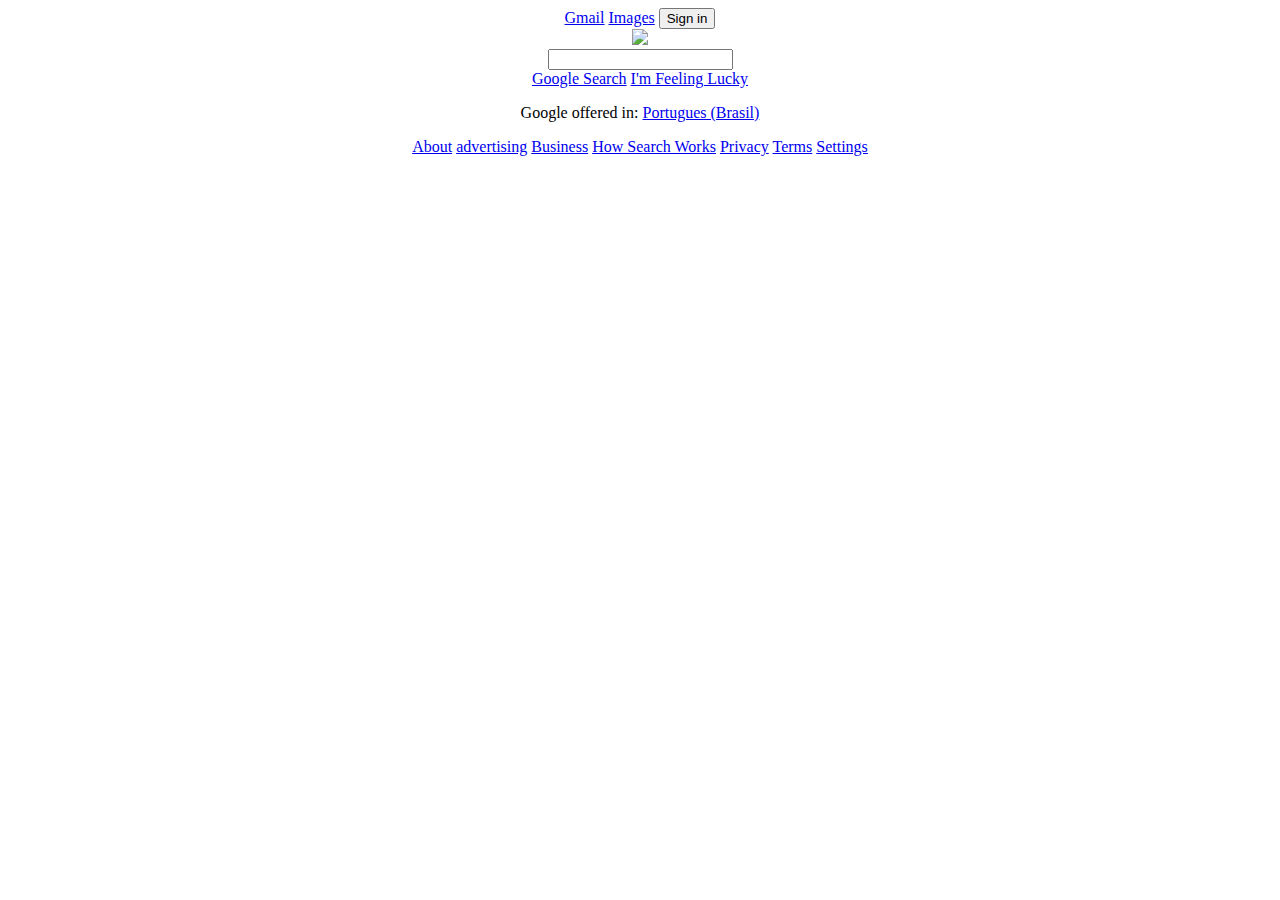
==== index.html @ 96ad5a04 "Finally got the CSS working" ====
<!DOCTYPE html>
<html>
    
<head>
<link href="./google.css" rel="stylesheet" type="text/css">
</head>

<body>
    <header>
        <a id="gmail-link" href="www.gmail.com">Gmail</a>
        <a id="images-link" href="images.google.com">Images</a>
        <button type="button">Sign in</button>
    </header>
    
    <img id="google-logo" src="https://www.google.com/images/branding/googlelogo/1x/googlelogo_color_272x92dp.png"><br>
    <input id="search-bar" type="text"><br>
    <a id="google-search" href="www.google.com">Google Search</a>
    <a id="lucky-search" href="www.google.com">I'm Feeling Lucky</a>
    <p>Google offered in: <a id="pt-br" href="www.google.com">Portugues (Brasil)</a></p>
        
    
    <footer>
        <a id="about" href="www.google.com">About</a>
        <a id="advertising" href="www.google.com">advertising</a>
        <a id="business" href="www.google.com">Business</a>
        <a id="how-search-works" href="www.google.com">How Search Works</a>
        <a id="privacy" href="www.google.com">Privacy</a>
        <a id="terms" href="www.google.com">Terms</a>
        <a id="settings" href="www.google.com">Settings</a>
    </footer>
</body>

</html>
---- google.css ----
html{
    text-align: center;
}
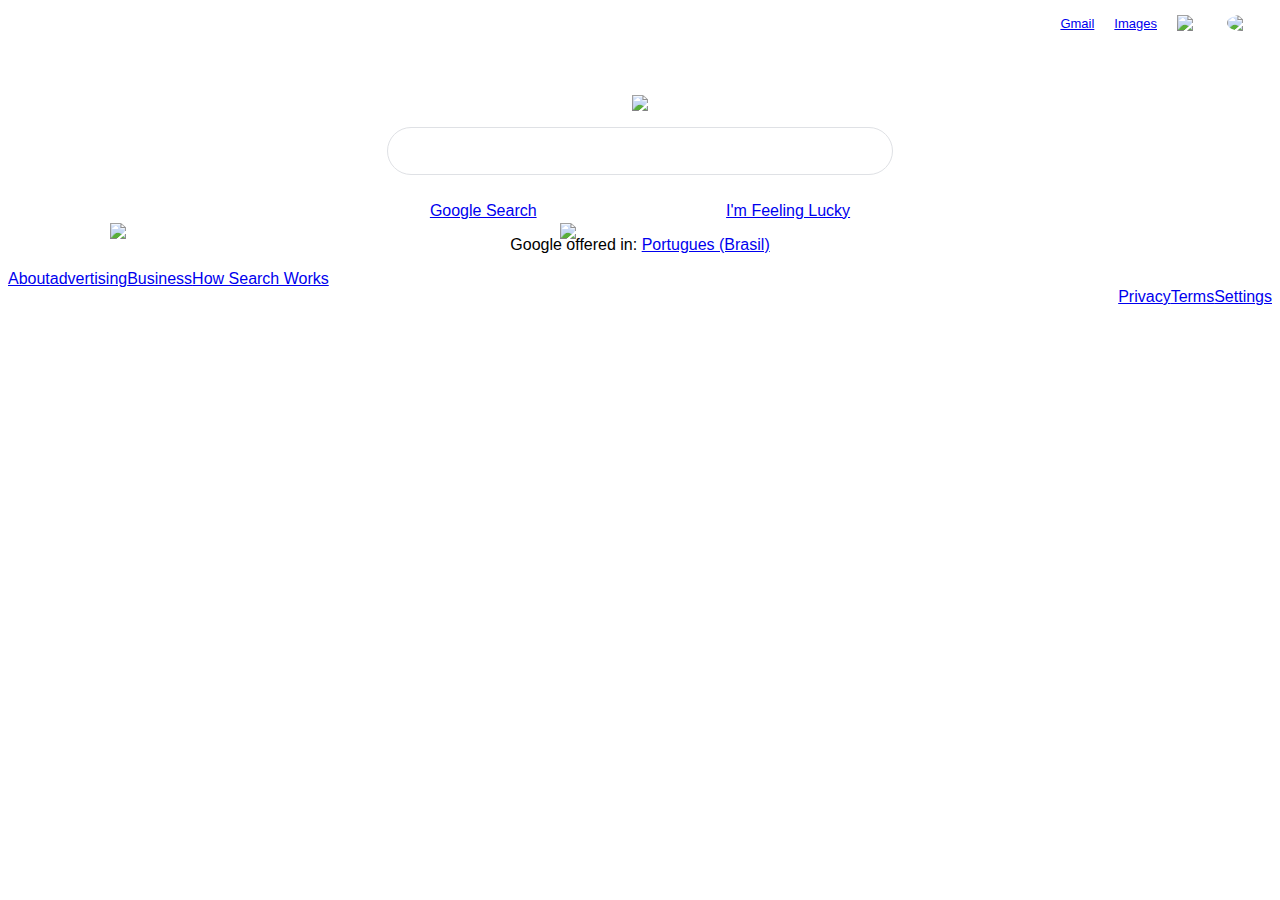
==== commit 57e032a2: "Finally got things working better" ====
--- a/index.html
+++ b/index.html
@@ -7,26 +7,36 @@
 
 <body>
     <header>
-        <a id="gmail-link" href="www.gmail.com">Gmail</a>
-        <a id="images-link" href="images.google.com">Images</a>
-        <button type="button">Sign in</button>
+        <a class="header" id="gmail-link" href="www.gmail.com">Gmail</a>
+        <a class="header" id="images-link" href="images.google.com">Images</a>
+        <img class="header" id="google-apps" src="https://img.flaticon.com/icons/png/512/17/17704.png?size=1200x630f&pad=10,10,10,10&ext=png&bg=FFFFFFFF">
+        <img class="header" id="profile-pic" src="https://lh3.googleusercontent.com/-noRLCx2kFKU/WW4Cw71CsRI/AAAAAAAAD_Y/[base64]/w139-h140-p/mmexport1486514729929.jpg">
+        <!--<button class="header" id="signup" >Log in</button>-->
     </header>
     
-    <img id="google-logo" src="https://www.google.com/images/branding/googlelogo/1x/googlelogo_color_272x92dp.png"><br>
-    <input id="search-bar" type="text"><br>
-    <a id="google-search" href="www.google.com">Google Search</a>
-    <a id="lucky-search" href="www.google.com">I'm Feeling Lucky</a>
-    <p>Google offered in: <a id="pt-br" href="www.google.com">Portugues (Brasil)</a></p>
-        
+    <div id="search">
+        <img id="mag-lens" src="https://www.clipartmax.com/png/middle/279-2795130_search-magnifying-glass-search-icon-transparent.png">
+        <img id="google-logo" src="https://www.google.com/images/branding/googlelogo/1x/googlelogo_color_272x92dp.png">
+        <img id="microphone" src="
+        https://upload.wikimedia.org/wikipedia/commons/thumb/e/e8/Google_mic.svg/1200px-Google_mic.svg.png">
+        <input id="search-bar" type="text">
+        <a id="google-search" href="www.google.com">Google Search</a>
+        <a id="lucky-search" href="www.google.com">I'm Feeling Lucky</a>
+        <p id="pt-br">Google offered in: <a href="www.google.com">Portugues (Brasil)</a></p>
+    </div>   
     
     <footer>
-        <a id="about" href="www.google.com">About</a>
-        <a id="advertising" href="www.google.com">advertising</a>
-        <a id="business" href="www.google.com">Business</a>
-        <a id="how-search-works" href="www.google.com">How Search Works</a>
-        <a id="privacy" href="www.google.com">Privacy</a>
-        <a id="terms" href="www.google.com">Terms</a>
-        <a id="settings" href="www.google.com">Settings</a>
+        <div id="footer-left">
+            <a id="about" href="www.google.com">About</a>
+            <a id="advertising" href="www.google.com">advertising</a>
+            <a id="business" href="www.google.com">Business</a>
+            <a id="how-search-works" href="www.google.com">How Search Works</a>
+        </div>
+        <div id="footer-right">
+            <a id="privacy" href="www.google.com">Privacy</a>
+            <a id="terms" href="www.google.com">Terms</a>
+            <a id="settings" href="www.google.com">Settings</a>
+        </div>
     </footer>
 </body>
 
--- a/google.css
+++ b/google.css
@@ -1,3 +1,96 @@
 html{
-    text-align: center;
-}+    font-family: Arial, sans-serif;
+}
+
+header{
+    display: flex;
+    justify-content: flex-end;
+    align-items: center;
+    height: 100%;
+    margin-right: 15px;
+    margin-top: 15px;
+    font-size: 13px;
+}
+
+.header{
+    margin-left: 20px;
+}
+
+#profile-pic{
+    width: 30px;
+    height: auto;
+    border-radius: 50%;
+}
+
+#google-apps{
+    width: 30px;
+}
+
+#search{
+    display: grid;
+    justify-items: center;
+    grid-row: 30% 30% 20% 20%;
+    grid-column: auto 30px 30px auto;
+    grid-template-areas: "logo logo logo logo"
+                         "srch srch srch srch"
+                         ". goog luck ."
+                         "ptbr ptbr ptbr ptbr";
+}
+
+#mag-lens{
+    width: 5%;
+    height: auto;
+    position: absolute;
+    top: 223px;
+    left: 110px;
+}
+
+#microphone{
+    width: 3%;
+    height: auto;
+    position: absolute;
+    top: 223px;
+    left: 560px;
+}
+
+#google-logo{
+    padding-top: 4em;
+    padding-bottom: 1em;
+    grid-area: logo;
+}
+
+#search-bar{
+    margin-bottom: 2em;
+    width: 500px;
+    height: 44px;
+    border-radius: 24px;
+    border: 1px solid #dfe1e5;
+    grid-area: srch;
+}
+
+#google-search{
+    grid-area: goog;
+}
+#lucky-search{
+    grid-area: luck;
+}
+#pt-br{
+    grid-area: ptbr;
+}
+
+#search-bar:hover{
+    box-shadow: 0 1px 6px rgb(32 33 36 / 28%);
+}
+
+footer{
+    height: 100%;
+}
+
+#footer-left{
+    display: flex;
+}
+
+#footer-right{
+    display: flex;
+    justify-content: flex-end;
+}
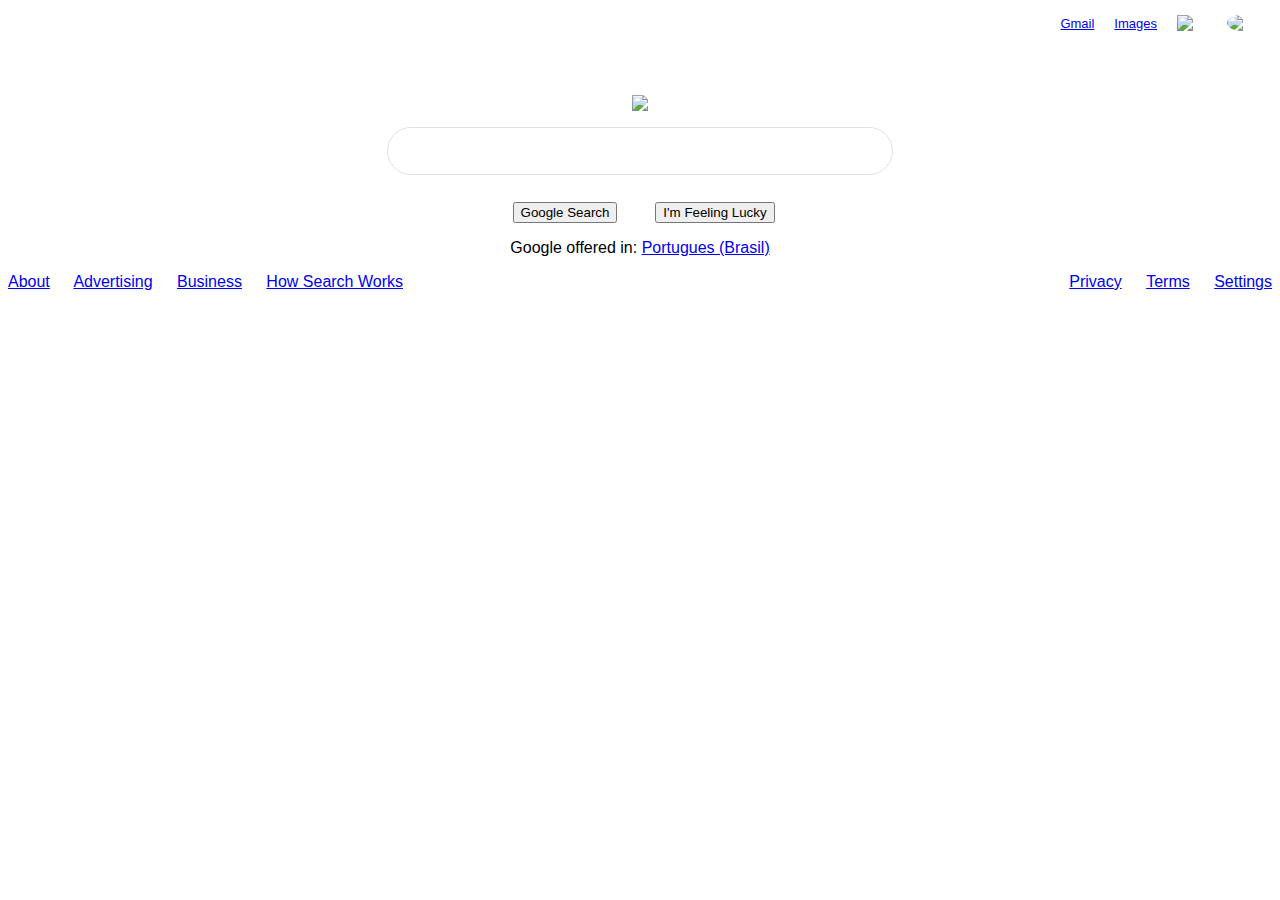
==== commit de557e49: "Most elements in place, just need to style more" ====
--- a/index.html
+++ b/index.html
@@ -15,27 +15,25 @@
     </header>
     
     <div id="search">
-        <img id="mag-lens" src="https://www.clipartmax.com/png/middle/279-2795130_search-magnifying-glass-search-icon-transparent.png">
+        <!--<img id="mag-lens" src="b/e/e8/Google_mic.svg/1200px-Google_mic.svg.png">e/279-2795130_search-magnifying-glass-search-icon-transparent.png">-->
         <img id="google-logo" src="https://www.google.com/images/branding/googlelogo/1x/googlelogo_color_272x92dp.png">
-        <img id="microphone" src="
-        https://upload.wikimedia.org/wikipedia/commons/thumb/e/e8/Google_mic.svg/1200px-Google_mic.svg.png">
         <input id="search-bar" type="text">
-        <a id="google-search" href="www.google.com">Google Search</a>
-        <a id="lucky-search" href="www.google.com">I'm Feeling Lucky</a>
+        <button class="search-buttons" id="google-search" href="www.google.com">Google Search</button>
+        <button class="search-buttons" id="lucky-search" href="www.google.com">I'm Feeling Lucky</button>
         <p id="pt-br">Google offered in: <a href="www.google.com">Portugues (Brasil)</a></p>
     </div>   
     
     <footer>
-        <div id="footer-left">
-            <a id="about" href="www.google.com">About</a>
-            <a id="advertising" href="www.google.com">advertising</a>
-            <a id="business" href="www.google.com">Business</a>
-            <a id="how-search-works" href="www.google.com">How Search Works</a>
+        <div>
+            <a class="footer-left" id="about" href="www.google.com">About</a>
+            <a class="footer-left" id="advertising" href="www.google.com">Advertising</a>
+            <a class="footer-left" id="business" href="www.google.com">Business</a>
+            <a class="footer-left" id="how-search-works" href="www.google.com">How Search Works</a>
         </div>
-        <div id="footer-right">
-            <a id="privacy" href="www.google.com">Privacy</a>
-            <a id="terms" href="www.google.com">Terms</a>
-            <a id="settings" href="www.google.com">Settings</a>
+        <div>
+            <a class="footer-right" id="privacy" href="www.google.com">Privacy</a>
+            <a class="footer-right" id="terms" href="www.google.com">Terms</a>
+            <a class="footer-right" id="settings" href="www.google.com">Settings</a>
         </div>
     </footer>
 </body>
--- a/google.css
+++ b/google.css
@@ -30,11 +30,11 @@
     display: grid;
     justify-items: center;
     grid-row: 30% 30% 20% 20%;
-    grid-column: auto 30px 30px auto;
-    grid-template-areas: "logo logo logo logo"
-                         "srch srch srch srch"
-                         ". goog luck ."
-                         "ptbr ptbr ptbr ptbr";
+    grid-column: auto 300px auto;
+    grid-template-areas: "logo logo logo"
+                         "srch srch srch"
+                         ". butt ."
+                         "ptbr ptbr ptbr";
 }
 
 #mag-lens{
@@ -43,14 +43,6 @@
     position: absolute;
     top: 223px;
     left: 110px;
-}
-
-#microphone{
-    width: 3%;
-    height: auto;
-    position: absolute;
-    top: 223px;
-    left: 560px;
 }
 
 #google-logo{
@@ -68,12 +60,21 @@
     grid-area: srch;
 }
 
+.search-buttons{
+    display: flex;
+    grid-area: butt;
+}
+
 #google-search{
-    grid-area: goog;
+    order: 1;
+    margin-right: 150px;
 }
+
 #lucky-search{
-    grid-area: luck;
+    order: 2;
+    margin-left: 150px;
 }
+
 #pt-br{
     grid-area: ptbr;
 }
@@ -83,14 +84,18 @@
 }
 
 footer{
+    display: flex;
+    justify-content: center;
+    justify-content: space-between;
+    flex-wrap: wrap;
     height: 100%;
+    width: 100%
 }
 
-#footer-left{
-    display: flex;
+.footer-left{
+    margin-right: 20px;
 }
 
-#footer-right{
-    display: flex;
-    justify-content: flex-end;
-}
+.footer-right{
+    margin-left: 20px;
+}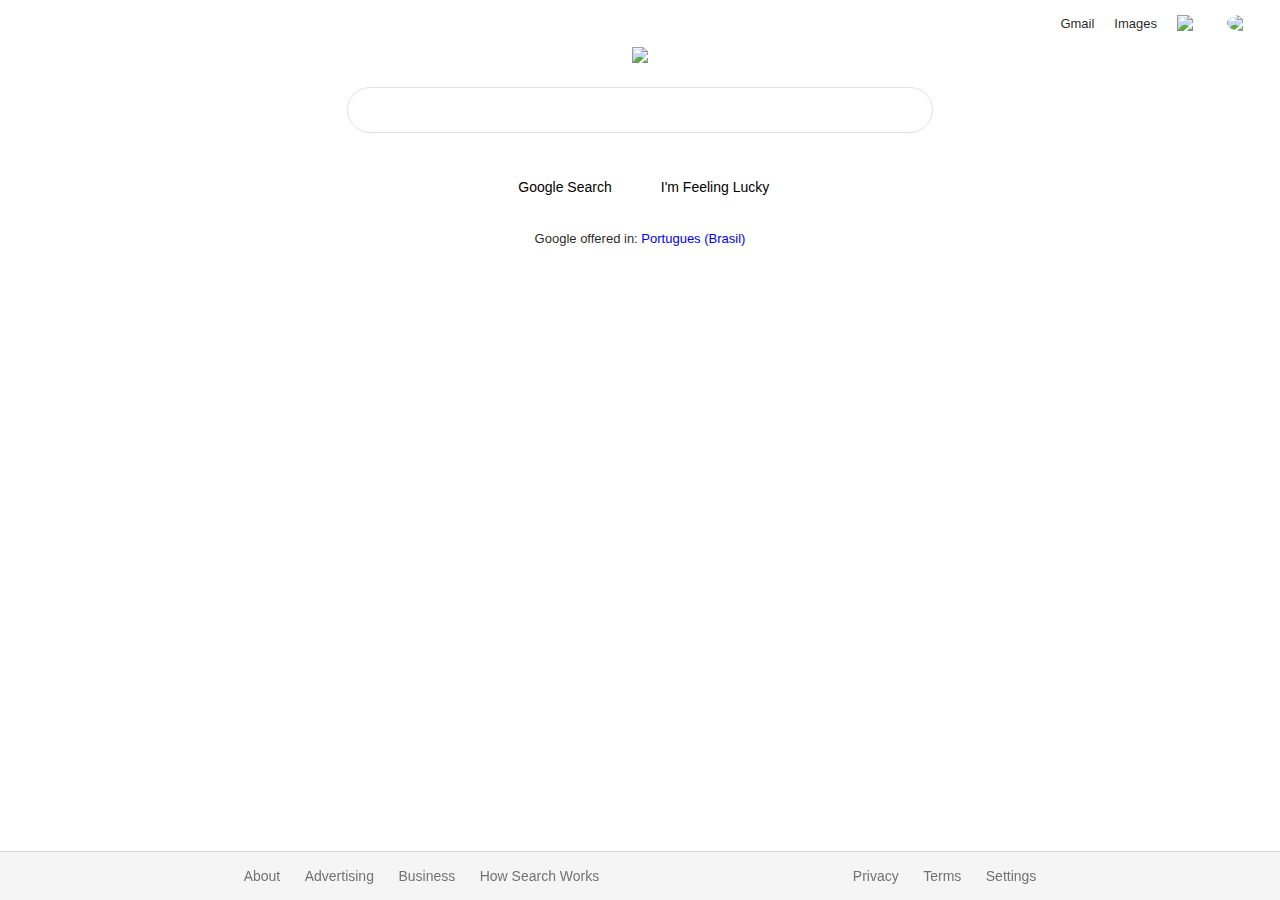
==== commit 3d525514: "Made some more styling modifications" ====
--- a/index.html
+++ b/index.html
@@ -20,7 +20,7 @@
         <input id="search-bar" type="text">
         <button class="search-buttons" id="google-search" href="www.google.com">Google Search</button>
         <button class="search-buttons" id="lucky-search" href="www.google.com">I'm Feeling Lucky</button>
-        <p id="pt-br">Google offered in: <a href="www.google.com">Portugues (Brasil)</a></p>
+        <p id="pt-br">Google offered in: <a id="pt-br-link" href="www.google.com">Portugues (Brasil)</a></p>
     </div>   
     
     <footer>
--- a/google.css
+++ b/google.css
@@ -10,6 +10,15 @@
     margin-right: 15px;
     margin-top: 15px;
     font-size: 13px;
+}
+
+#gmail-link, #images-link{
+    text-decoration: none;
+    color: rgb(0,0,0, 0.87);
+}
+
+#gmail-link:hover, #images-link:hover{
+    text-decoration: underline;
 }
 
 .header{
@@ -46,15 +55,15 @@
 }
 
 #google-logo{
-    padding-top: 4em;
-    padding-bottom: 1em;
+    padding-top: 1em;
+    padding-bottom: 1.5em;
     grid-area: logo;
 }
 
 #search-bar{
-    margin-bottom: 2em;
-    width: 500px;
-    height: 44px;
+    margin-bottom: 2.7em;
+    width: 580px;
+    height: 42px;
     border-radius: 24px;
     border: 1px solid #dfe1e5;
     grid-area: srch;
@@ -63,6 +72,18 @@
 .search-buttons{
     display: flex;
     grid-area: butt;
+}
+
+button{
+    background-color: transparent;
+    border: none;
+    padding: 10px 10px 10px 10px;
+    font-size: 14px;
+}
+
+button:hover{
+    border: 1px solid rgb(209, 205, 205);
+    border-radius: 4px;
 }
 
 #google-search{
@@ -77,25 +98,47 @@
 
 #pt-br{
     grid-area: ptbr;
+    margin-top: 2em;
+    font-size: small;
+    color:rgb(0,0,0, 0.87);
 }
+
+#pt-br-link{
+    text-decoration: none;
+}
+
+#pt-br-link:hover{
+    text-decoration: underline;
+}
+
 
 #search-bar:hover{
     box-shadow: 0 1px 6px rgb(32 33 36 / 28%);
 }
 
 footer{
+    position: fixed;
+    bottom: 0;
+    left:0;
     display: flex;
     justify-content: center;
-    justify-content: space-between;
+    justify-content: space-evenly;
     flex-wrap: wrap;
-    height: 100%;
-    width: 100%
+    width: 100%;
+    background-color:rgba(243, 243, 243, 0.87);
+    padding-top: 15px;
+    padding-bottom: 15px;
+    border-top: 1px solid rgb(212, 212, 212);
 }
 
-.footer-left{
-    margin-right: 20px;
+.footer-left, .footer-right{
+    margin-right: 10px;
+    margin-left: 10px;
+    text-decoration: none;
+    color:rgb(114, 114, 114);
+    font-size: 14px;
 }
 
-.footer-right{
-    margin-left: 20px;
+.footer-left:hover, .footer-right:hover{
+    text-decoration: underline;
 }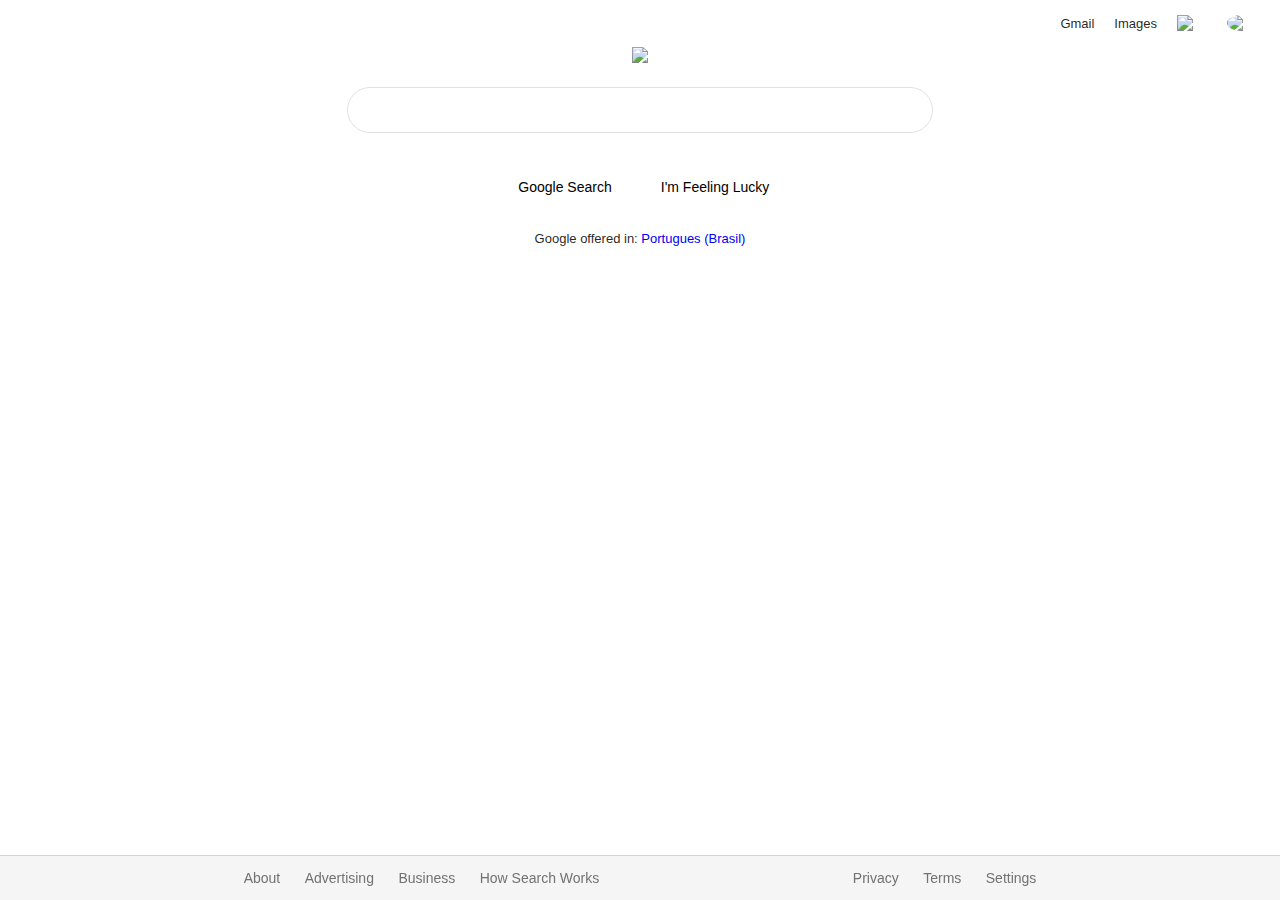
==== commit 621b1735: "Started trying to style the search bar" ====
--- a/index.html
+++ b/index.html
@@ -15,9 +15,9 @@
     </header>
     
     <div id="search">
-        <!--<img id="mag-lens" src="b/e/e8/Google_mic.svg/1200px-Google_mic.svg.png">e/279-2795130_search-magnifying-glass-search-icon-transparent.png">-->
         <img id="google-logo" src="https://www.google.com/images/branding/googlelogo/1x/googlelogo_color_272x92dp.png">
-        <input id="search-bar" type="text">
+        <input class="search-bar" id="search-bar" type="text">
+        <!--<img class="search-bar" id="mag-lens" src="https://images.vexels.com/media/users/3/132068/isolated/preview/f9bb81e576c1a361c61a8c08945b2c48-search-icon-by-vexels.png">-->
         <button class="search-buttons" id="google-search" href="www.google.com">Google Search</button>
         <button class="search-buttons" id="lucky-search" href="www.google.com">I'm Feeling Lucky</button>
         <p id="pt-br">Google offered in: <a id="pt-br-link" href="www.google.com">Portugues (Brasil)</a></p>
--- a/google.css
+++ b/google.css
@@ -60,6 +60,19 @@
     grid-area: logo;
 }
 
+.search-bar{
+    position: relative;
+    display: flex;
+}
+
+/*
+#mag-lens{
+    position: absolute;
+    right: 80px;
+    order: 1;
+}
+*/
+
 #search-bar{
     margin-bottom: 2.7em;
     width: 580px;
@@ -67,6 +80,7 @@
     border-radius: 24px;
     border: 1px solid #dfe1e5;
     grid-area: srch;
+    order: 2;
 }
 
 .search-buttons{
@@ -126,8 +140,8 @@
     flex-wrap: wrap;
     width: 100%;
     background-color:rgba(243, 243, 243, 0.87);
-    padding-top: 15px;
-    padding-bottom: 15px;
+    padding-top: 13px;
+    padding-bottom: 13px;
     border-top: 1px solid rgb(212, 212, 212);
 }
 
